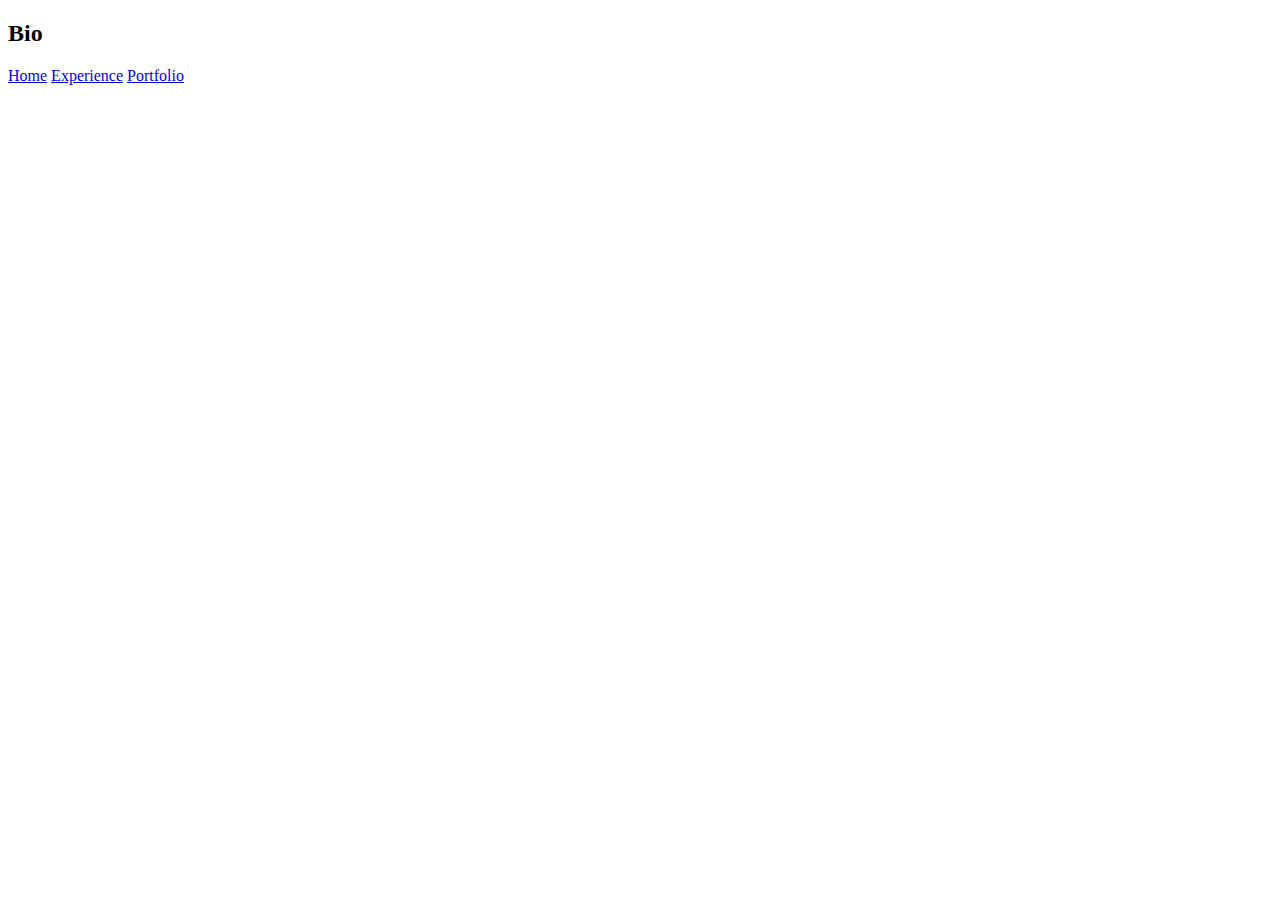
==== BioPage.html @ 03b01ee9 "Bio updated" ====
<!DOCTYPE html>
<html lang="en">
    <head>
        <title>Ariella King's Bio Page</title>
        <link rel="stylesheet" href="pjt.css">
    </head>
    <body>
        <header>
        <h2>Bio</h2>
        </header>
        <main>
            <nav>
                <a href="http://127.0.0.1:5500/pjt.html">Home</a>
                <a href="http://127.0.0.1:5500/ExperiencePage.html">Experience</a>
                <a href="http://127.0.0.1:5500/PortfolioPage.html">Portfolio</a>
            </nav>
            <article class="Interests">
                <div id="Xena">
                    <img src="">
                </div>
                <div id="Valkyrie">
                    <img src="">
                </div>
                <div id="videogames">
                    <img src="">
                </div>
                <div id="reading">
                    <img src="">
                </div>
                <div id="cybersecurity">
                    <img src="">
                </div>
            </article>
        </main>
    </body>
</html>
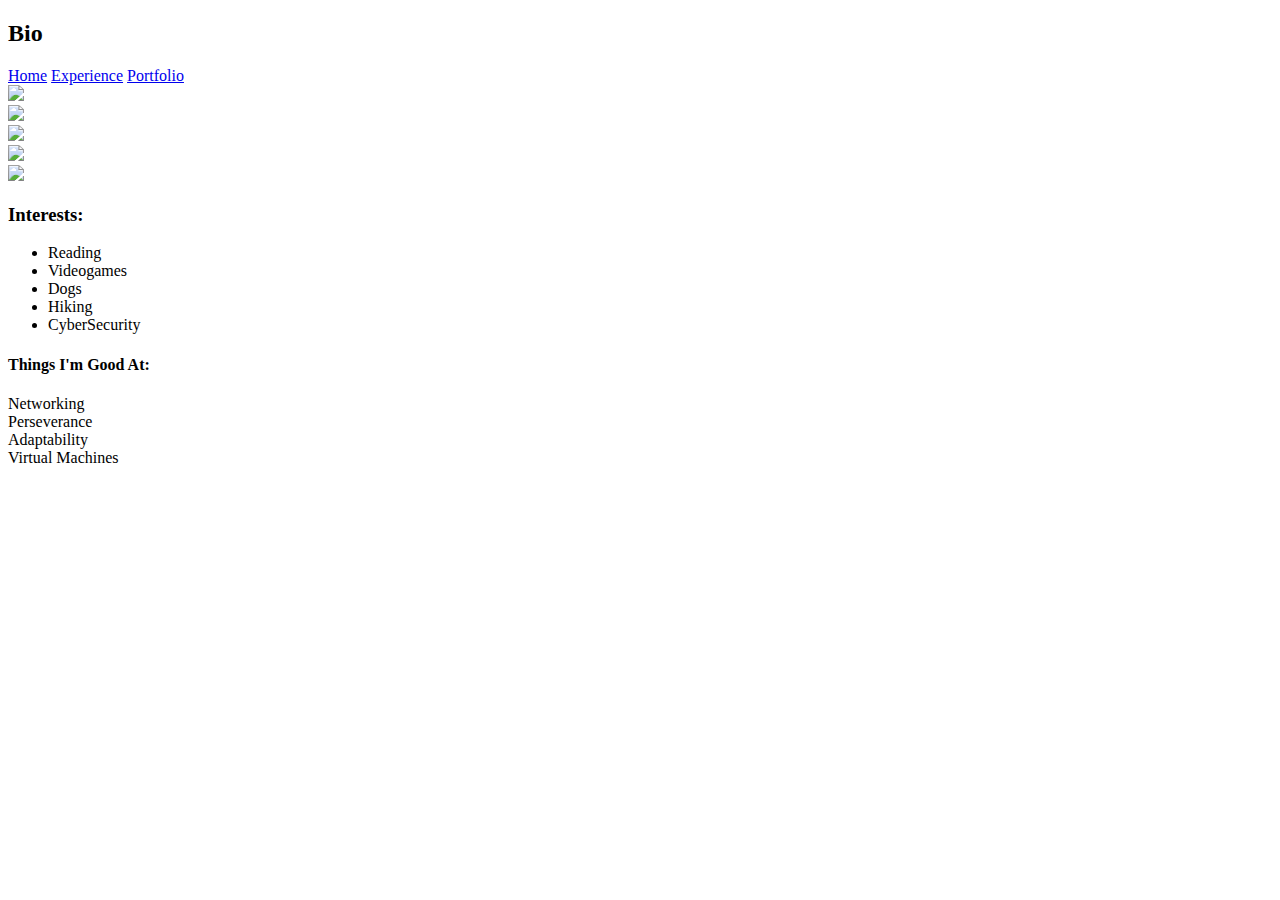
==== commit 9610b2a4: "Finished Bio." ====
--- a/BioPage.html
+++ b/BioPage.html
@@ -16,21 +16,60 @@
             </nav>
             <article class="Interests">
                 <div id="Xena">
-                    <img src="">
+                    <img src="https://github.com/AKingv/Project/blob/main/Xena.jpeg?raw=true">
                 </div>
                 <div id="Valkyrie">
-                    <img src="">
+                    <img src="https://github.com/AKingv/Project/blob/main/Valkyrie.jpg?raw=true">
                 </div>
                 <div id="videogames">
-                    <img src="">
+                    <img src="https://github.com/AKingv/Project/blob/main/red%20dead.jpg?raw=true">
                 </div>
                 <div id="reading">
-                    <img src="">
+                    <img src="https://github.com/AKingv/Project/blob/main/Reading.jpg?raw=true">
                 </div>
                 <div id="cybersecurity">
-                    <img src="">
+                    <img src="https://github.com/AKingv/Project/blob/main/cybersecurity.jpg?raw=true">
                 </div>
             </article>
+            <section id-="List of Interests">
+                <h3>
+                    Interests:
+                </h3>
+                <ul>
+                    <li>
+                        Reading
+                    </li>
+                    <li>
+                        Videogames
+                    </li>
+                    <li>
+                        Dogs
+                    </li>
+                    <li>
+                        Hiking
+                    </li>
+                    <li>
+                        CyberSecurity
+                    </li>
+                </ul>
+            </section>
+            <section id="Good At">
+                <h4>
+                    Things I'm Good At:
+                </h4>
+                    <li>
+                        Networking
+                    </li>
+                    <li>
+                        Perseverance
+                    </li>
+                    <li>
+                        Adaptability
+                    </li>
+                    <li>
+                        Virtual Machines
+                    </li>
+            </section>
         </main>
     </body>
 </html>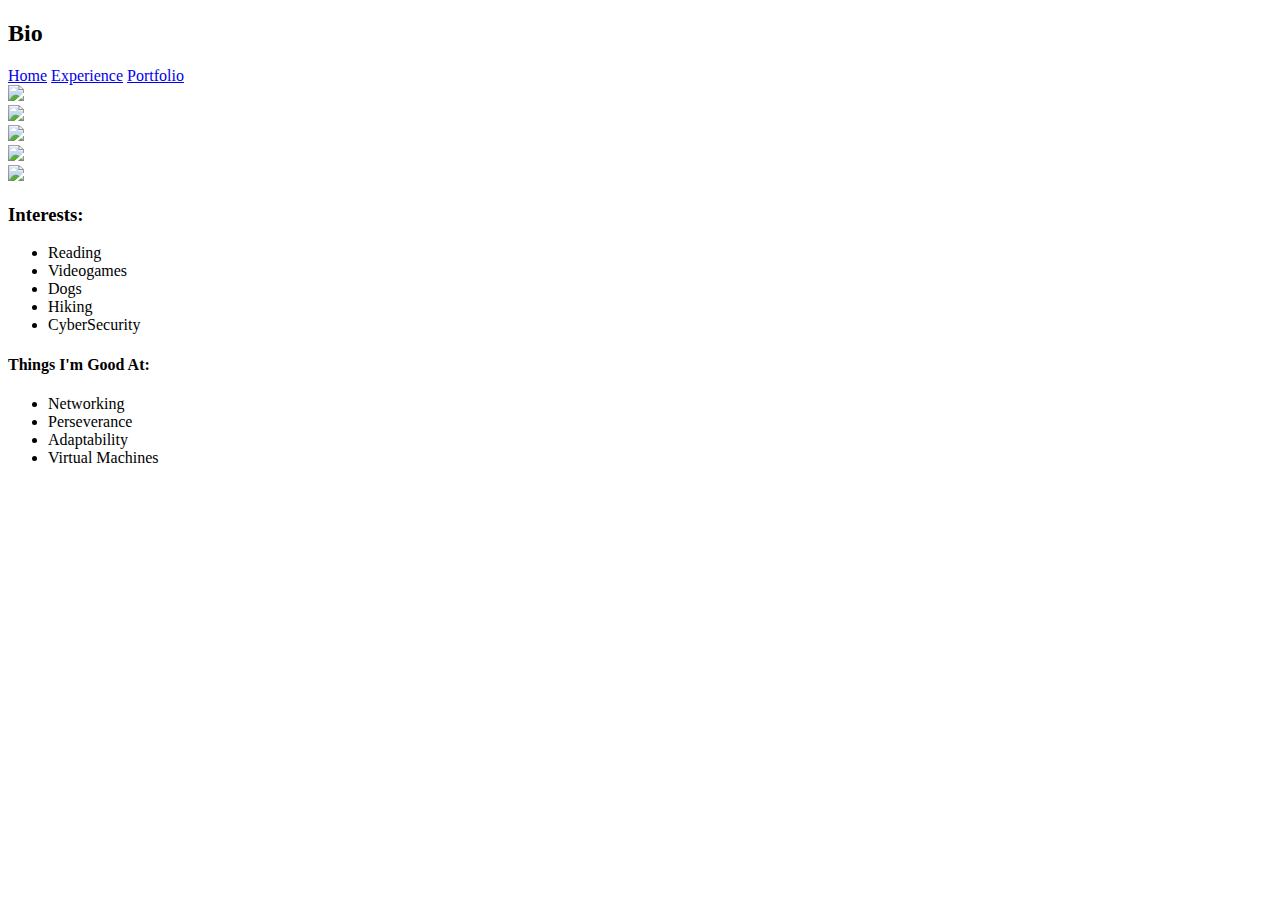
==== commit a0b292ca: "Experience finished" ====
--- a/BioPage.html
+++ b/BioPage.html
@@ -57,6 +57,7 @@
                 <h4>
                     Things I'm Good At:
                 </h4>
+                <ul>
                     <li>
                         Networking
                     </li>
@@ -69,6 +70,7 @@
                     <li>
                         Virtual Machines
                     </li>
+                </ul>
             </section>
         </main>
     </body>
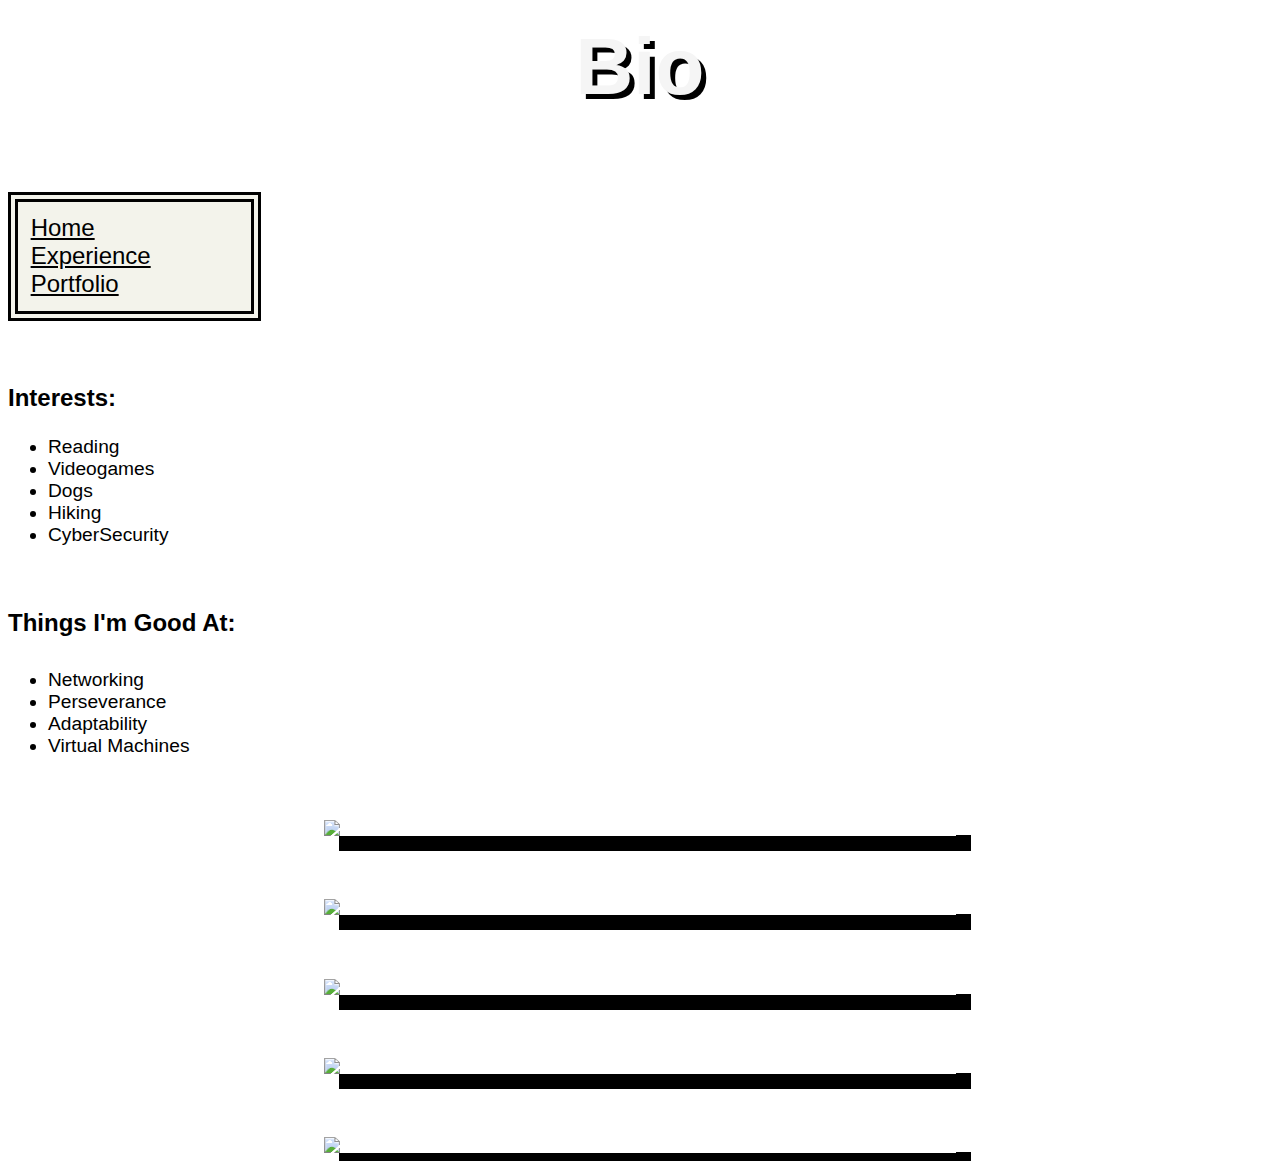
==== commit b2930a97: "DONE" ====
--- a/BioPage.html
+++ b/BioPage.html
@@ -6,7 +6,7 @@
     </head>
     <body>
         <header>
-        <h2>Bio</h2>
+        <h1>Bio</h1>
         </header>
         <main>
             <nav>
@@ -14,24 +14,7 @@
                 <a href="http://127.0.0.1:5500/ExperiencePage.html">Experience</a>
                 <a href="http://127.0.0.1:5500/PortfolioPage.html">Portfolio</a>
             </nav>
-            <article class="Interests">
-                <div id="Xena">
-                    <img src="https://github.com/AKingv/Project/blob/main/Xena.jpeg?raw=true">
-                </div>
-                <div id="Valkyrie">
-                    <img src="https://github.com/AKingv/Project/blob/main/Valkyrie.jpg?raw=true">
-                </div>
-                <div id="videogames">
-                    <img src="https://github.com/AKingv/Project/blob/main/red%20dead.jpg?raw=true">
-                </div>
-                <div id="reading">
-                    <img src="https://github.com/AKingv/Project/blob/main/Reading.jpg?raw=true">
-                </div>
-                <div id="cybersecurity">
-                    <img src="https://github.com/AKingv/Project/blob/main/cybersecurity.jpg?raw=true">
-                </div>
-            </article>
-            <section id-="List of Interests">
+            <section class="ListofInterests">
                 <h3>
                     Interests:
                 </h3>
@@ -53,7 +36,7 @@
                     </li>
                 </ul>
             </section>
-            <section id="Good At">
+            <section class="GoodAt">
                 <h4>
                     Things I'm Good At:
                 </h4>
@@ -72,6 +55,23 @@
                     </li>
                 </ul>
             </section>
+            <article class="Interests">
+                <div id="Xena">
+                    <img src="https://github.com/AKingv/Project/blob/main/Xena.jpeg?raw=true">
+                </div>
+                <div id="Valkyrie">
+                    <img src="https://github.com/AKingv/Project/blob/main/Valkyrie.jpg?raw=true">
+                </div>
+                <div id="videogames">
+                    <img src="https://github.com/AKingv/Project/blob/main/red%20dead.jpg?raw=true">
+                </div>
+                <div id="reading">
+                    <img src="https://github.com/AKingv/Project/blob/main/Reading.jpg?raw=true">
+                </div>
+                <div id="cybersecurity">
+                    <img src="https://github.com/AKingv/Project/blob/main/cybersecurity.jpg?raw=true">
+                </div>
+            </article>
         </main>
     </body>
 </html>--- a/pjt.css
+++ b/pjt.css
@@ -0,0 +1,120 @@
+* {
+    color: black;
+    box-sizing:content-box;
+    font-family:'Trebuchet MS', 'Lucida Sans Unicode', 'Lucida Grande', 'Lucida Sans', Arial, sans-serif;
+  }
+  
+  h1{
+    color: whitesmoke;
+    background-image: url(https://github.com/AKingv/Project/blob/main/orchids.jpg?raw=true);
+    background-size: contain;
+    font-size: 500%;
+    text-shadow: 5px 5px black;
+    display: flex;
+    justify-content: center;
+    margin-top: -1%;
+    margin-right: -1%;
+    margin-left: -1%;
+    padding: 2%;
+  }
+  
+  nav{
+    display: flex;
+    flex-direction: column;
+    justify-content: left;
+    font-size: x-large;
+    background-color: rgb(243, 243, 235);
+    margin-right: 80%;
+    border-style: double;
+    border-width:10px;
+    padding: 1%;
+  }
+
+  .NASA nav {
+    display: flex;
+    flex-direction: row;
+    justify-content: center;
+    margin: 10%;
+    margin-top: 3%;
+  }
+  
+  body {
+    background-image: url(https://github.com/AKingv/Project/blob/main/vines.jpg?raw=true);
+    background-size: contain;
+    background-repeat: no-repeat;
+  }
+
+  #Avatar img {
+    display: flex;
+    justify-content: center;
+    margin-left: 32%;
+    margin-top: 1%;
+  }
+  p {
+    text-align: center;
+    font-size: 150%;
+  }
+
+  #Meme img {
+    display: flex;
+    justify-content: center;
+    margin-left: 35%;
+  }
+
+  .NASA img {
+    display: flex;
+    justify-content: center;
+    width: 50%;
+    margin-left: 25%;
+  }
+
+  .CashRegister img {
+    display: flex;
+    justify-content: center;
+    width: 50%;
+    margin-left: 25%;
+  }
+
+  h9 {
+    display: flex;
+    font-size: 150%;
+    font-weight: bold;
+    background-color: white;
+    margin-right: 90%;
+    margin-top: 7%;
+    margin-left: 10%;
+  }
+
+  .Interests img {
+    display: flex;
+    justify-content: space-evenly;
+    width: 50%;
+    margin-left: 25%;
+    margin-top: 5%;
+    box-shadow: 15px 15px black;
+  }
+
+  h3, h4 {
+    display: flex;
+    font-size: 150%;
+    font-weight: bold;
+    margin-top: 5%;
+  }
+  ul {
+    display: flex;
+    flex-direction: column;
+    font-size: 120%;
+  }
+
+  h6, h7 {
+    display: flex;
+    font-size: 150%;
+    margin-bottom: 1%;
+  }
+
+  .Jobs img {
+    display: flex;
+    justify-content: center;
+    width: 50%;
+    margin-left: 25%;
+  }